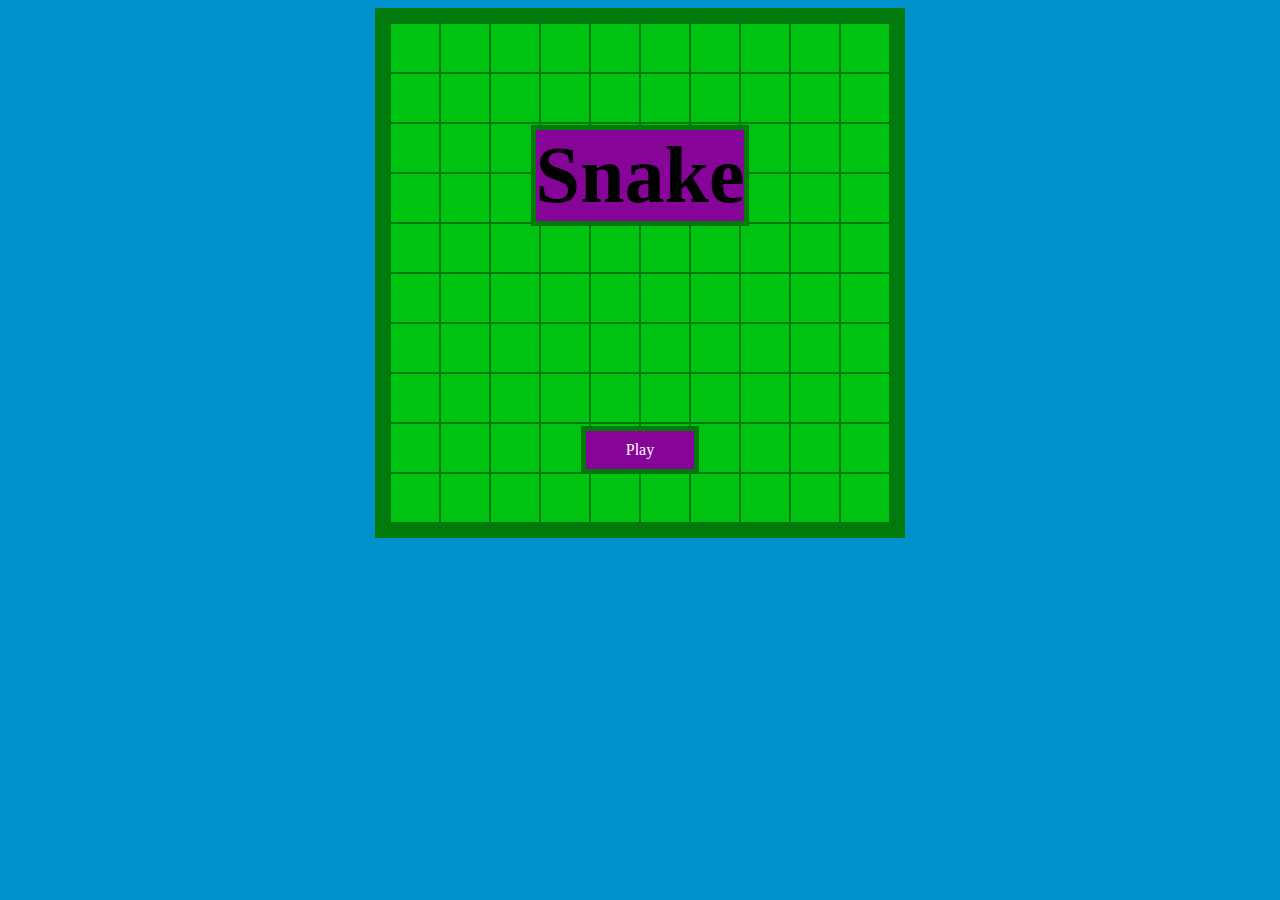
==== index.html @ 0dd8f57b "menu and movement" ====
<!DOCTYPE html>
<html lang="en">
<head>
    <meta charset="UTF-8">
    <meta http-equiv="X-UA-Compatible" content="IE=edge">
    <meta name="viewport" content="width=device-width, initial-scale=1.0">
    <link rel="stylesheet" href="/css/style.css">
    <link rel="stylesheet" href="/css/menu.css">
    <title>Snake</title>
</head>
<body>
    <div class="wrapper">
        <div class="overlay">
            <h1>Snake</h1>
            <a href="/snake.html" class="play-button">Play</a>
        </div>
        <div class="box grid1"></div>
        <div class="box grid2"></div>
        <div class="box grid3"></div>
        <div class="box grid4"></div>
        <div class="box grid5"></div>
        <div class="box grid6"></div>
        <div class="box grid7"></div>
        <div class="box grid8"></div>
        <div class="box grid9"></div>
        <div class="box grid10"></div>
        <div class="box grid11"></div>
        <div class="box grid12"></div>
        <div class="box grid13"></div>
        <div class="box grid14"></div>
        <div class="box grid15"></div>
        <div class="box grid16"></div>
        <div class="box grid17"></div>
        <div class="box grid18"></div>
        <div class="box grid19"></div>
        <div class="box grid20"></div>
        <div class="box grid21"></div>
        <div class="box grid22"></div>
        <div class="box grid23"></div>
        <div class="box grid24"></div>
        <div class="box grid25"></div>
        <div class="box grid26"></div>
        <div class="box grid27"></div>
        <div class="box grid28"></div>
        <div class="box grid29"></div>
        <div class="box grid30"></div>
        <div class="box grid31"></div>
        <div class="box grid32"></div>
        <div class="box grid33"></div>
        <div class="box grid34"></div>
        <div class="box grid35"></div>
        <div class="box grid36"></div>
        <div class="box grid37"></div>
        <div class="box grid38"></div>
        <div class="box grid39"></div>
        <div class="box grid40"></div>
        <div class="box grid41"></div>
        <div class="box grid42"></div>
        <div class="box grid43"></div>
        <div class="box grid44"></div>
        <div class="box grid45"></div>
        <div class="box grid46"></div>
        <div class="box grid47"></div>
        <div class="box grid48"></div>
        <div class="box grid49"></div>
        <div class="box grid50"></div>
        <div class="box grid51"></div>
        <div class="box grid52"></div>
        <div class="box grid53"></div>
        <div class="box grid54"></div>
        <div class="box grid55"></div>
        <div class="box grid56"></div>
        <div class="box grid57"></div>
        <div class="box grid58"></div>
        <div class="box grid59"></div>
        <div class="box grid60"></div>
        <div class="box grid61"></div>
        <div class="box grid62"></div>
        <div class="box grid63"></div>
        <div class="box grid64"></div>
        <div class="box grid65"></div>
        <div class="box grid66"></div>
        <div class="box grid67"></div>
        <div class="box grid68"></div>
        <div class="box grid69"></div>
        <div class="box grid70"></div>
        <div class="box grid71"></div>
        <div class="box grid72"></div>
        <div class="box grid73"></div>
        <div class="box grid74"></div>
        <div class="box grid75"></div>
        <div class="box grid76"></div>
        <div class="box grid77"></div>
        <div class="box grid78"></div>
        <div class="box grid79"></div>
        <div class="box grid80"></div>
        <div class="box grid81"></div>
        <div class="box grid82"></div>
        <div class="box grid83"></div>
        <div class="box grid84"></div>
        <div class="box grid85"></div>
        <div class="box grid86"></div>
        <div class="box grid87"></div>
        <div class="box grid88"></div>
        <div class="box grid89"></div>
        <div class="box grid90"></div>
        <div class="box grid91"></div>
        <div class="box grid92"></div>
        <div class="box grid93"></div>
        <div class="box grid94"></div>
        <div class="box grid95"></div>
        <div class="box grid96"></div>
        <div class="box grid97"></div>
        <div class="box grid98"></div>
        <div class="box grid99"></div>
        <div class="box grid100"></div>
        <div class="boxes">
        </div>  
    </div>
</body>
</html>
---- css/style.css ----
* {
    font-family: verdana;
}

body {
    display: flex;
    justify-content: center;
    align-items: center;
    background-color: #0092cc
}

.wrapper {
    width: 500px;
    height: 500px;
    display: grid;
    grid-template-columns: repeat(10,1fr);
    grid-template-rows: repeat(10,50px);
    background-color: #00c210;
    border: #007a0a solid 15px;
}


.box {
    border: #007a0a solid 1px;
}
---- css/menu.css ----
.overlay {
    position:absolute;
    width: 500px;
    height: 500px;
    display: flex;
    justify-content: center;
    align-items: center;
    flex-direction: column;
}

.overlay > h1 {
    border: #007a0a solid 5px;
    font-size: 80px;
    background-color: #860497;
    margin-bottom: 200px;
}

.play-button {
    border: #007a0a solid 5px;
    background-color: #860497;
    padding: 10px;
    padding-left: 40px;
    padding-right: 40px;
    color: white;
    text-decoration: none;
}

.play-button:hover {
    background-color: #b600ce;
    color: black;
}
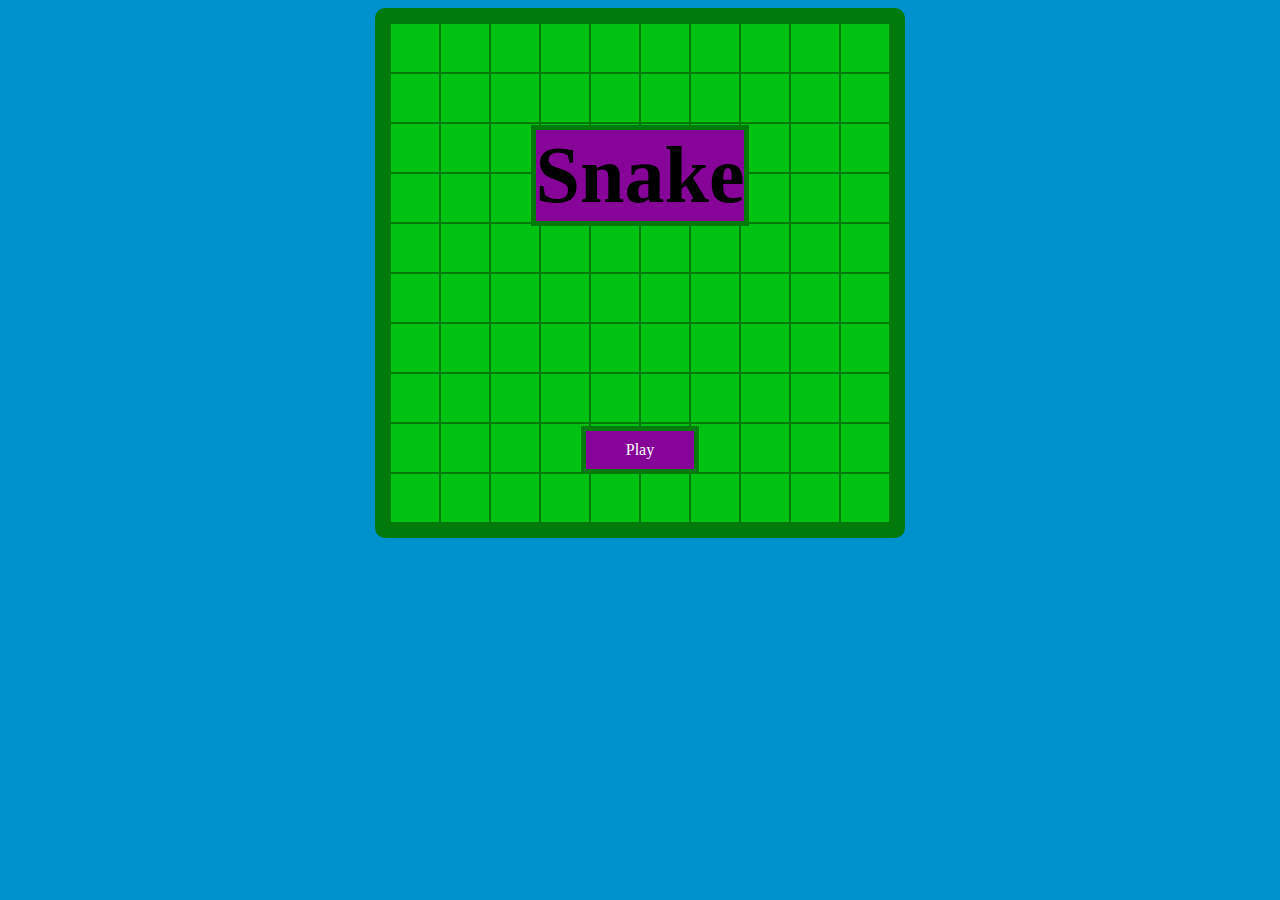
==== commit ffee4124: "pages" ====
--- a/index.html
+++ b/index.html
@@ -4,15 +4,15 @@
     <meta charset="UTF-8">
     <meta http-equiv="X-UA-Compatible" content="IE=edge">
     <meta name="viewport" content="width=device-width, initial-scale=1.0">
-    <link rel="stylesheet" href="/css/style.css">
-    <link rel="stylesheet" href="/css/menu.css">
+    <link rel="stylesheet" href="css/style.css">
+    <link rel="stylesheet" href="css/menu.css">
     <title>Snake</title>
 </head>
 <body>
     <div class="wrapper">
         <div class="overlay">
             <h1>Snake</h1>
-            <a href="/snake.html" class="play-button">Play</a>
+            <a href="snake.html" class="play-button">Play</a>
         </div>
         <div class="box grid1"></div>
         <div class="box grid2"></div>
--- a/css/style.css
+++ b/css/style.css
@@ -17,8 +17,8 @@
     grid-template-rows: repeat(10,50px);
     background-color: #00c210;
     border: #007a0a solid 15px;
+    border-radius: 10px;
 }
-
 
 .box {
     border: #007a0a solid 1px;
